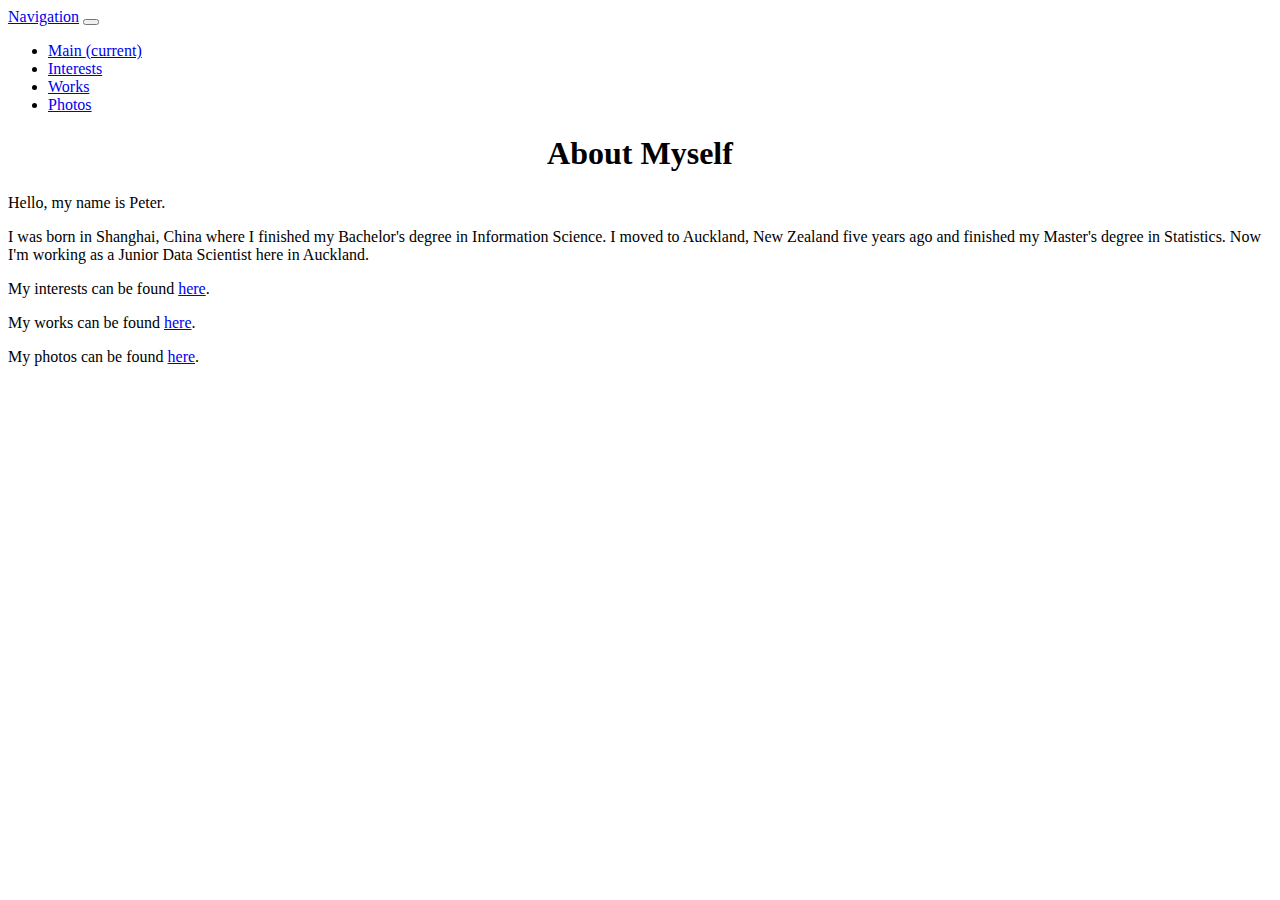
==== index.html @ e10b98a6 "homepage" ====
<!DOCTYPE html>
<html>
    <head>
        <title>About Myself</title>
		<link rel="stylesheet" href="styles/styles.css">
		<link rel="stylesheet" href="https://stackpath.bootstrapcdn.com/bootstrap/4.1.1/css/bootstrap.min.css" integrity="sha384-WskhaSGFgHYWDcbwN70/dfYBj47jz9qbsMId/iRN3ewGhXQFZCSftd1LZCfmhktB" crossorigin="anonymous">
    </head>
    <body>
		<nav class="navbar fixed-top navbar-expand-lg navbar-light bg-light">
			<a class="navbar-brand" href="#">Navigation</a>
			<button class="navbar-toggler" type="button" data-toggle="collapse" data-target="#navbarSupportedContent" aria-controls="navbarSupportedContent" aria-expanded="false" aria-label="Toggle navigation">
			<span class="navbar-toggler-icon"></span>
			</button>

			<div class="collapse navbar-collapse" id="navbarSupportedContent">
				<ul class="navbar-nav mr-auto">
					<li class="nav-item active">
						<a class="nav-link" href="index.html">Main <span class="sr-only">(current)</span></a>
					</li>
					<li class="nav-item">
						<a class="nav-link" href="interests.html">Interests</a>
					</li>
					<li class="nav-item">
						<a class="nav-link" href="works.html">Works</a>
					</li>
					<li class="nav-item">
						<a class="nav-link" href="photos.html">Photos</a>
					</li>
				</ul>
			</div>
		</nav>
		<h1>About Myself</h1>
		<p class="blog-main">
			Hello, my name is Peter. 
		</p>
		
		<p class="blog-post">
			I was born in Shanghai, China where I finished my Bachelor's degree in Information Science. I moved to Auckland, New Zealand five years ago and finished my Master's degree in Statistics. Now I'm working as a Junior Data Scientist here in Auckland.
		</p>
		
		<p ckass="blog-sidebar">
			My interests can be found <a href="interests.html">here</a>.
		</p>
		<p>
			My works can be found <a href="works.html">here</a>.
		</p>
		<p>
			My photos can be found <a href="photos.html">here</a>.
		</p>
    </body>
</html>
---- styles/styles.css ----
h1 {
	text-align: center;
}
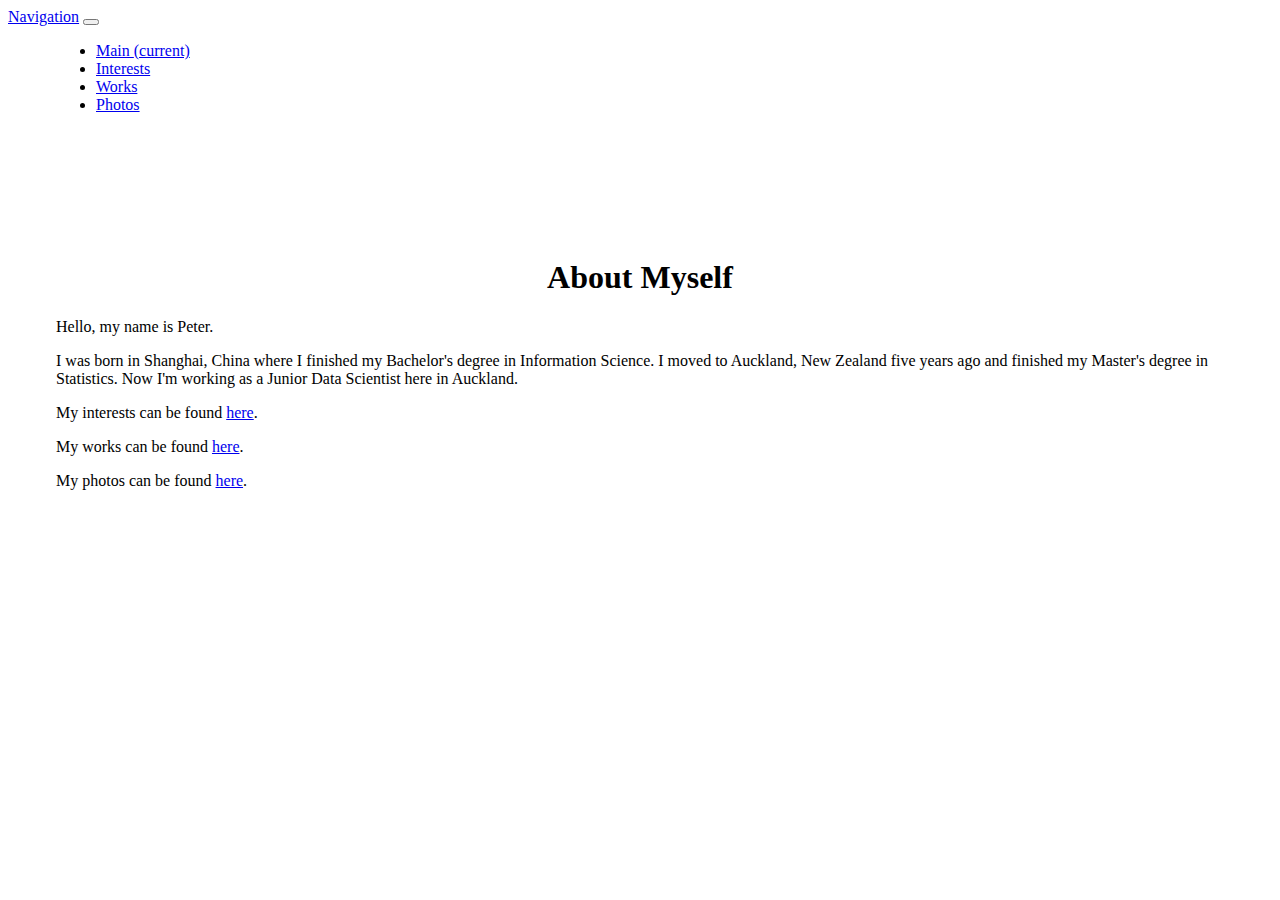
==== commit 74ba87ea: "margin for texts" ====
--- a/index.html
+++ b/index.html
@@ -29,6 +29,7 @@
 				</ul>
 			</div>
 		</nav>
+		<br><br><br><br><br><br>
 		<h1>About Myself</h1>
 		<p class="blog-main">
 			Hello, my name is Peter. 
--- a/styles/styles.css
+++ b/styles/styles.css
@@ -1,3 +1,11 @@
 h1 {
 	text-align: center;
 }
+
+p, img, form, table, ul, ol {
+  display: block;
+  margin-top: 1em;
+  margin-bottom: 1em;
+  margin-left: 3em;
+  margin-right: 3em;
+}
